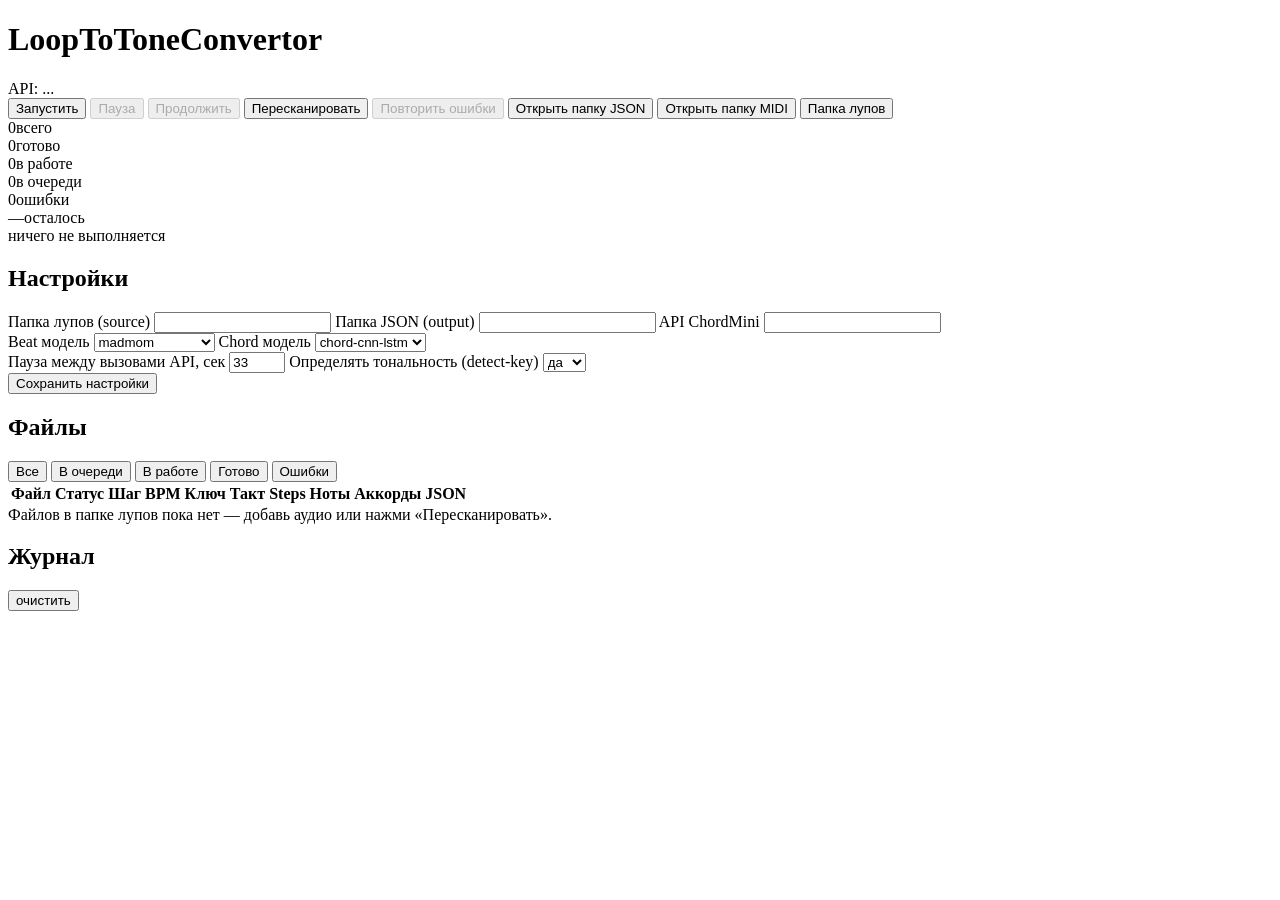
==== web/index.html @ 61a2a7a4 "Add favicon.ico (dark tile, orange loop glyph) and link it in dashboard" ====
<!DOCTYPE html>
<html lang="ru">
<head>
<meta charset="utf-8">
<meta name="viewport" content="width=device-width, initial-scale=1">
<title>LoopToToneConvertor</title>
    <link rel="icon" href="/favicon.ico" sizes="any">
<link rel="stylesheet" href="/style.css">
</head>
<body>
<header>
  <div class="title">
    <h1>LoopToTone<span>Convertor</span></h1>
    <div id="apiBadge" class="badge unknown">API: ...</div>
  </div>
  <div class="controls">
    <button id="btnRun" class="primary">Запустить</button>
    <button id="btnPause" disabled>Пауза</button>
    <button id="btnResume" disabled>Продолжить</button>
    <button id="btnRescan">Пересканировать</button>
    <button id="btnRetry" disabled>Повторить ошибки</button>
    <button id="btnOpenOut">Открыть папку JSON</button>
    <button id="btnOpenMidi">Открыть папку MIDI</button>
    <button id="btnOpenSrc">Папка лупов</button>
  </div>
</header>

<main>
  <section id="progressCard" class="card">
    <div class="stats">
      <div class="stat"><span class="num" id="stTotal">0</span><span class="lbl">всего</span></div>
      <div class="stat"><span class="num" id="stDone">0</span><span class="lbl">готово</span></div>
      <div class="stat"><span class="num" id="stWork">0</span><span class="lbl">в работе</span></div>
      <div class="stat"><span class="num" id="stQueued">0</span><span class="lbl">в очереди</span></div>
      <div class="stat bad"><span class="num" id="stFailed">0</span><span class="lbl">ошибки</span></div>
      <div class="stat"><span class="num" id="stEta">&mdash;</span><span class="lbl">осталось</span></div>
    </div>
    <div class="bar"><div id="barFill"></div></div>
    <div id="currentInfo" class="current">ничего не выполняется</div>
  </section>

  <section id="settingsCard" class="card">
    <h2>Настройки</h2>
    <div class="grid2">
      <label>Папка лупов (source)
        <input id="setSource" type="text">
      </label>
      <label>Папка JSON (output)
        <input id="setOutput" type="text">
      </label>
      <label>API ChordMini
        <input id="setApi" type="text">
      </label>
      <div class="grid2-inner">
        <label>Beat модель
          <select id="setBeatModel">
            <option>madmom</option><option>beat-transformer</option><option>librosa</option>
          </select>
        </label>
        <label>Chord модель
          <select id="setChordModel">
            <option>chord-cnn-lstm</option><option>btc-sl</option><option>btc-pl</option>
          </select>
        </label>
      </div>
      <label>Пауза между вызовами API, сек
        <input id="setInterval" type="number" min="5" max="600" value="33">
      </label>
      <label>Определять тональность (detect-key)
        <select id="setDetectKey"><option value="true">да</option><option value="false">нет</option></select>
      </label>
    </div>
    <div class="row">
      <button id="btnSaveSettings" class="primary">Сохранить настройки</button>
      <span id="settingsMsg"></span>
    </div>
  </section>

  <section id="filesCard" class="card">
    <div class="card-head">
      <h2>Файлы</h2>
      <div class="filters">
        <button data-f="all" class="on">Все</button>
        <button data-f="pending">В очереди</button>
        <button data-f="working">В работе</button>
        <button data-f="done">Готово</button>
        <button data-f="failed">Ошибки</button>
      </div>
    </div>
    <table id="filesTable">
      <thead>
        <tr>
          <th>Файл</th><th>Статус</th><th>Шаг</th><th>BPM</th><th>Ключ</th>
          <th>Такт</th><th>Steps</th><th>Ноты</th><th>Аккорды</th><th>JSON</th><th></th>
        </tr>
      </thead>
      <tbody></tbody>
    </table>
    <div id="filesEmpty" class="empty">Файлов в папке лупов пока нет — добавь аудио или нажми «Пересканировать».</div>
  </section>

  <section id="logCard" class="card">
    <div class="card-head">
      <h2>Журнал</h2>
      <button id="btnClearLog">очистить</button>
    </div>
    <div id="logBox"></div>
  </section>
</main>

<script src="/app.js"></script>
</body>
</html>
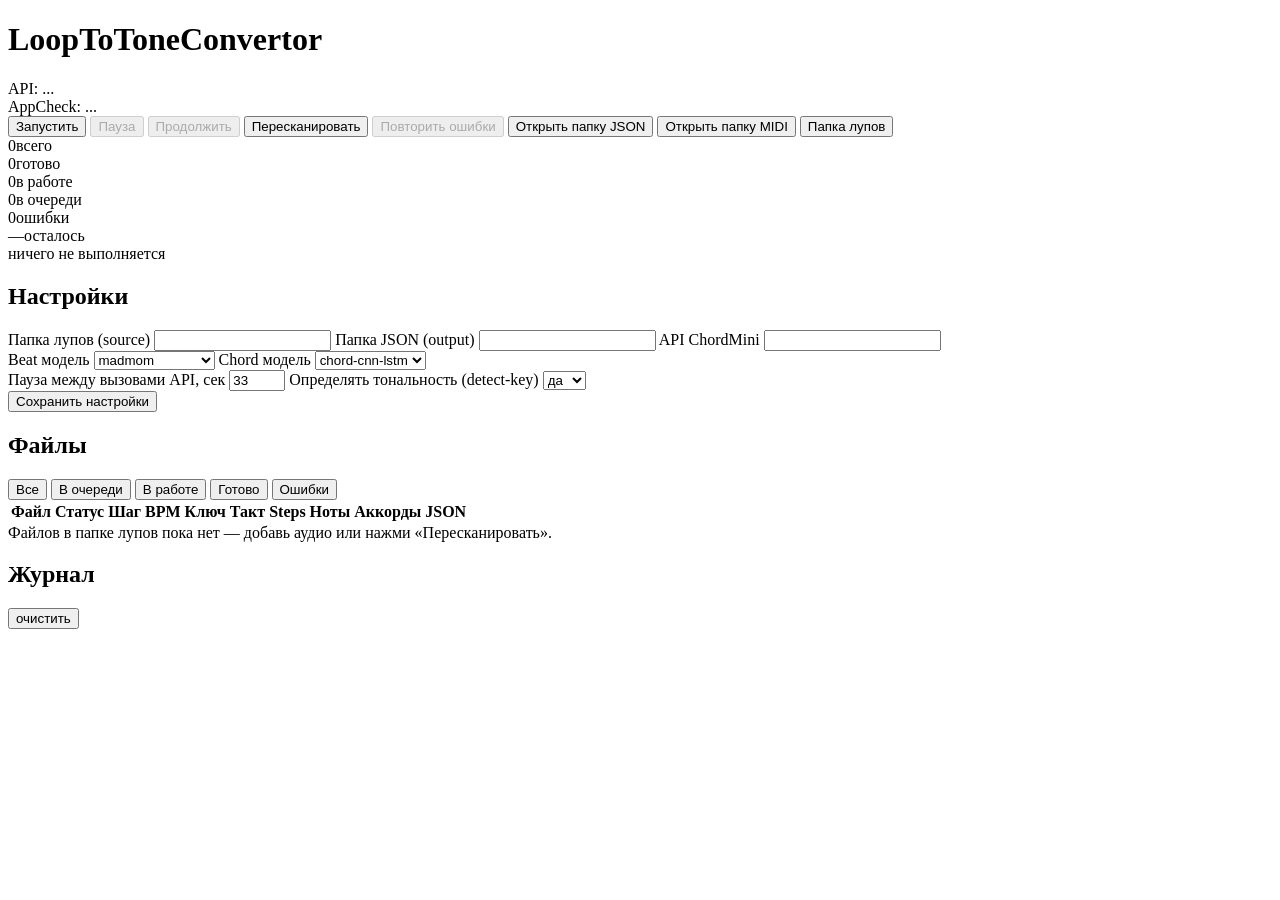
==== commit b7279301: "Offload pipeline via Firebase Storage + App Check bridge extension - engine: upload loops to Firebas" ====
--- a/web/index.html
+++ b/web/index.html
@@ -12,6 +12,7 @@
   <div class="title">
     <h1>LoopToTone<span>Convertor</span></h1>
     <div id="apiBadge" class="badge unknown">API: ...</div>
+    <div id="acBadge" class="badge unknown">AppCheck: ...</div>
   </div>
   <div class="controls">
     <button id="btnRun" class="primary">Запустить</button>
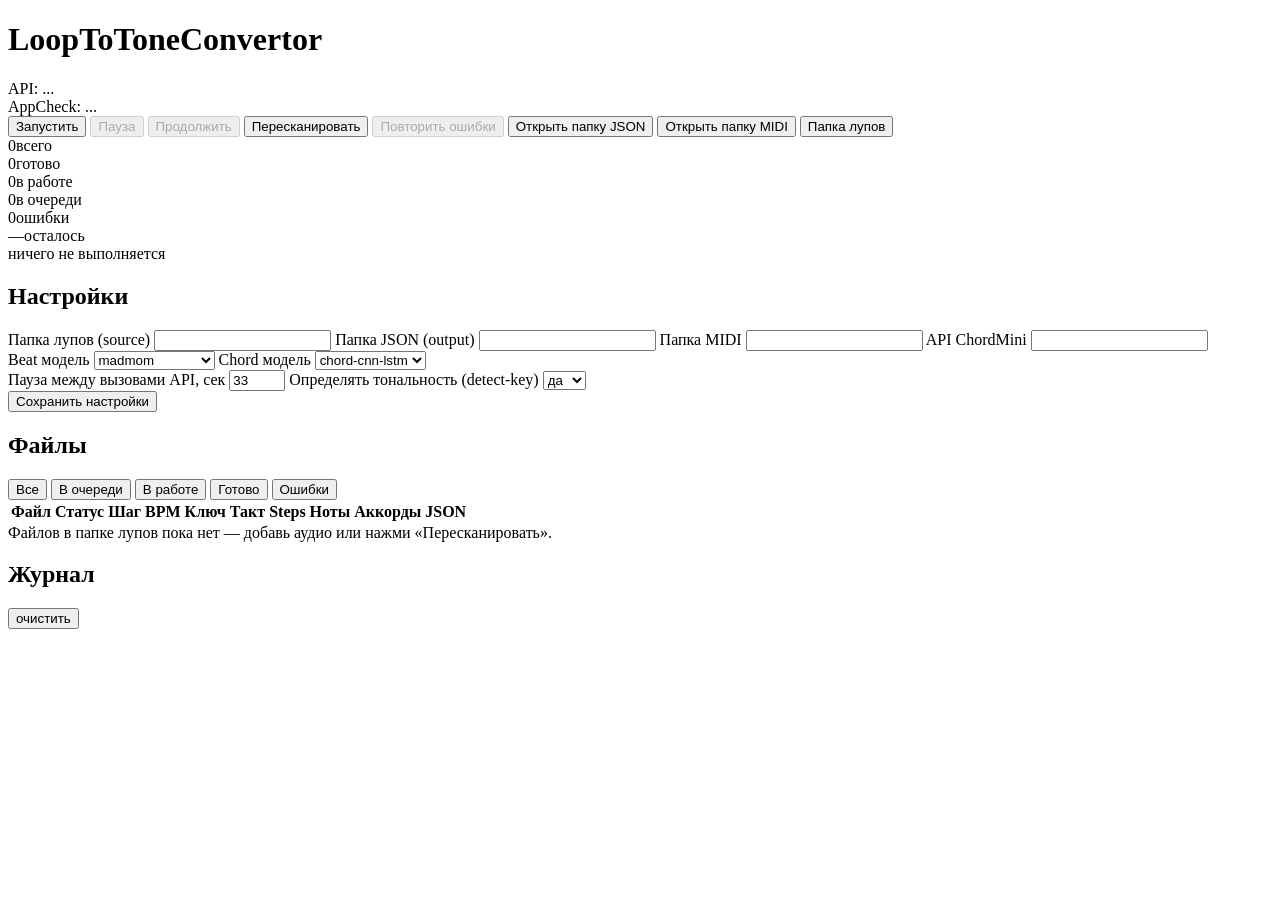
==== commit ef8e54fa: "Switch to AIMusicTools folder structure: new source/output/midi_dir paths" ====
--- a/web/index.html
+++ b/web/index.html
@@ -46,9 +46,12 @@
       <label>Папка лупов (source)
         <input id="setSource" type="text">
       </label>
-      <label>Папка JSON (output)
-        <input id="setOutput" type="text">
-      </label>
+<label>Папка JSON (output)
+          <input id="setOutput" type="text">
+        </label>
+        <label>Папка MIDI
+          <input id="setMidiDir" type="text">
+        </label>
       <label>API ChordMini
         <input id="setApi" type="text">
       </label>
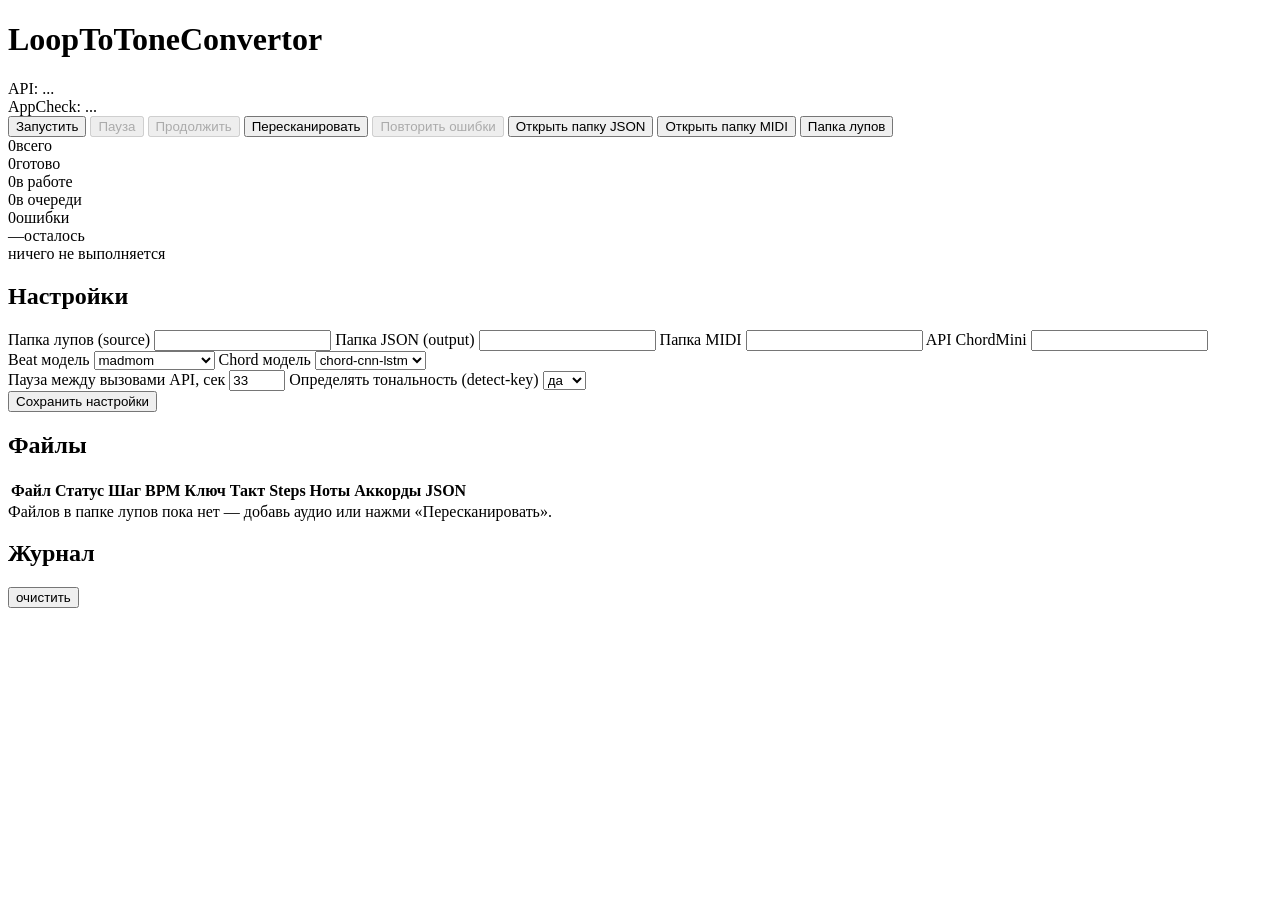
==== commit 31b5b68a: "Remove status filter tabs; highlight done files green" ====
--- a/web/index.html
+++ b/web/index.html
@@ -83,13 +83,6 @@
   <section id="filesCard" class="card">
     <div class="card-head">
       <h2>Файлы</h2>
-      <div class="filters">
-        <button data-f="all" class="on">Все</button>
-        <button data-f="pending">В очереди</button>
-        <button data-f="working">В работе</button>
-        <button data-f="done">Готово</button>
-        <button data-f="failed">Ошибки</button>
-      </div>
     </div>
     <table id="filesTable">
       <thead>
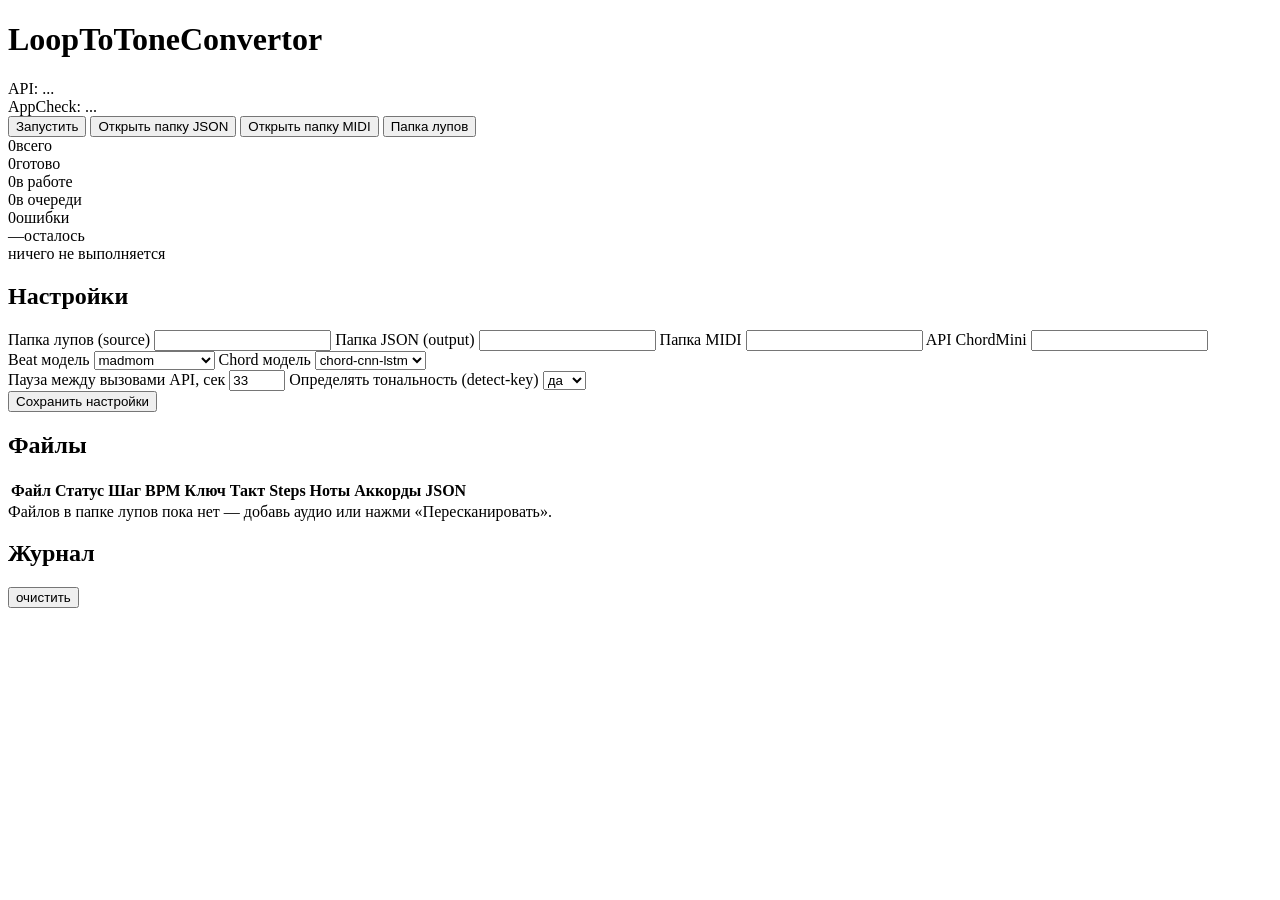
==== commit 1653d2e7: "Remove pause/resume/rescan/retry/reset buttons from panel and dashboard" ====
--- a/web/index.html
+++ b/web/index.html
@@ -16,10 +16,6 @@
   </div>
   <div class="controls">
     <button id="btnRun" class="primary">Запустить</button>
-    <button id="btnPause" disabled>Пауза</button>
-    <button id="btnResume" disabled>Продолжить</button>
-    <button id="btnRescan">Пересканировать</button>
-    <button id="btnRetry" disabled>Повторить ошибки</button>
     <button id="btnOpenOut">Открыть папку JSON</button>
     <button id="btnOpenMidi">Открыть папку MIDI</button>
     <button id="btnOpenSrc">Папка лупов</button>
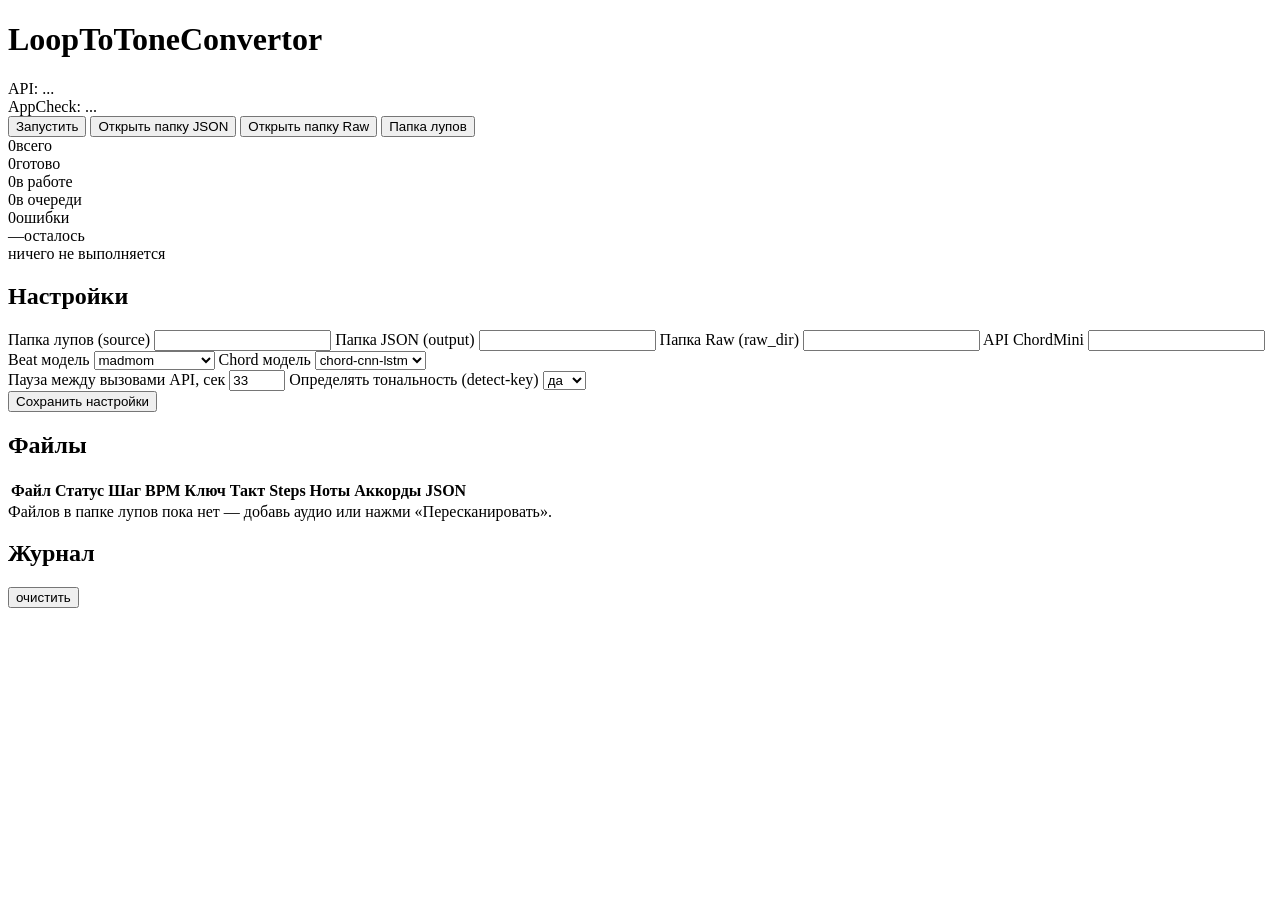
==== commit 54667e41: "Drop MIDI output, split raw analysis and Tone.js JSON dirs" ====
--- a/web/index.html
+++ b/web/index.html
@@ -17,7 +17,7 @@
   <div class="controls">
     <button id="btnRun" class="primary">Запустить</button>
     <button id="btnOpenOut">Открыть папку JSON</button>
-    <button id="btnOpenMidi">Открыть папку MIDI</button>
+    <button id="btnOpenRaw">Открыть папку Raw</button>
     <button id="btnOpenSrc">Папка лупов</button>
   </div>
 </header>
@@ -45,8 +45,8 @@
 <label>Папка JSON (output)
           <input id="setOutput" type="text">
         </label>
-        <label>Папка MIDI
-          <input id="setMidiDir" type="text">
+        <label>Папка Raw (raw_dir)
+          <input id="setRawDir" type="text">
         </label>
       <label>API ChordMini
         <input id="setApi" type="text">
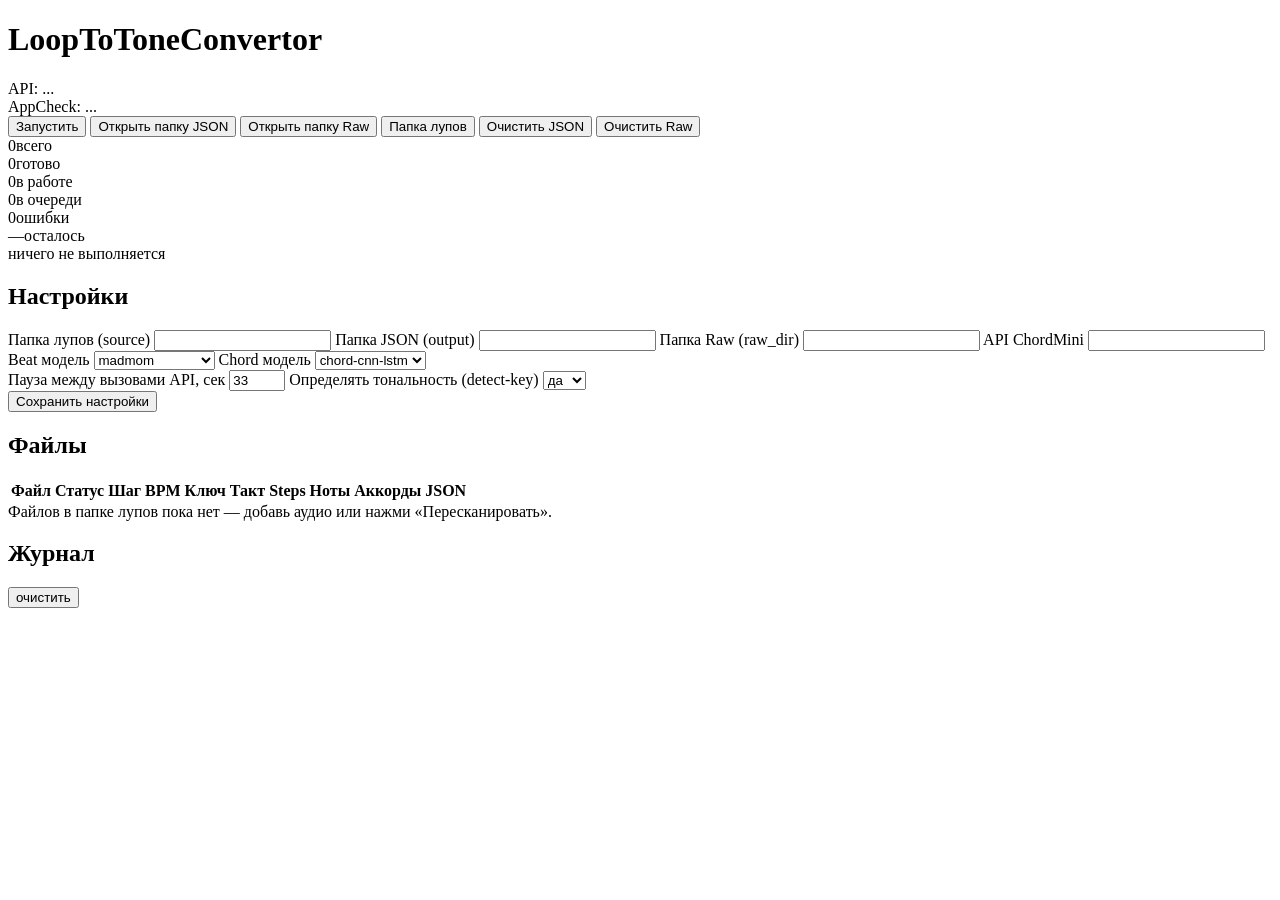
==== commit 8722eb64: "Clear buttons for raw/tone dirs, /api/clear endpoint" ====
--- a/web/index.html
+++ b/web/index.html
@@ -19,6 +19,8 @@
     <button id="btnOpenOut">Открыть папку JSON</button>
     <button id="btnOpenRaw">Открыть папку Raw</button>
     <button id="btnOpenSrc">Папка лупов</button>
+    <button id="btnClearOut">Очистить JSON</button>
+    <button id="btnClearRaw">Очистить Raw</button>
   </div>
 </header>
 
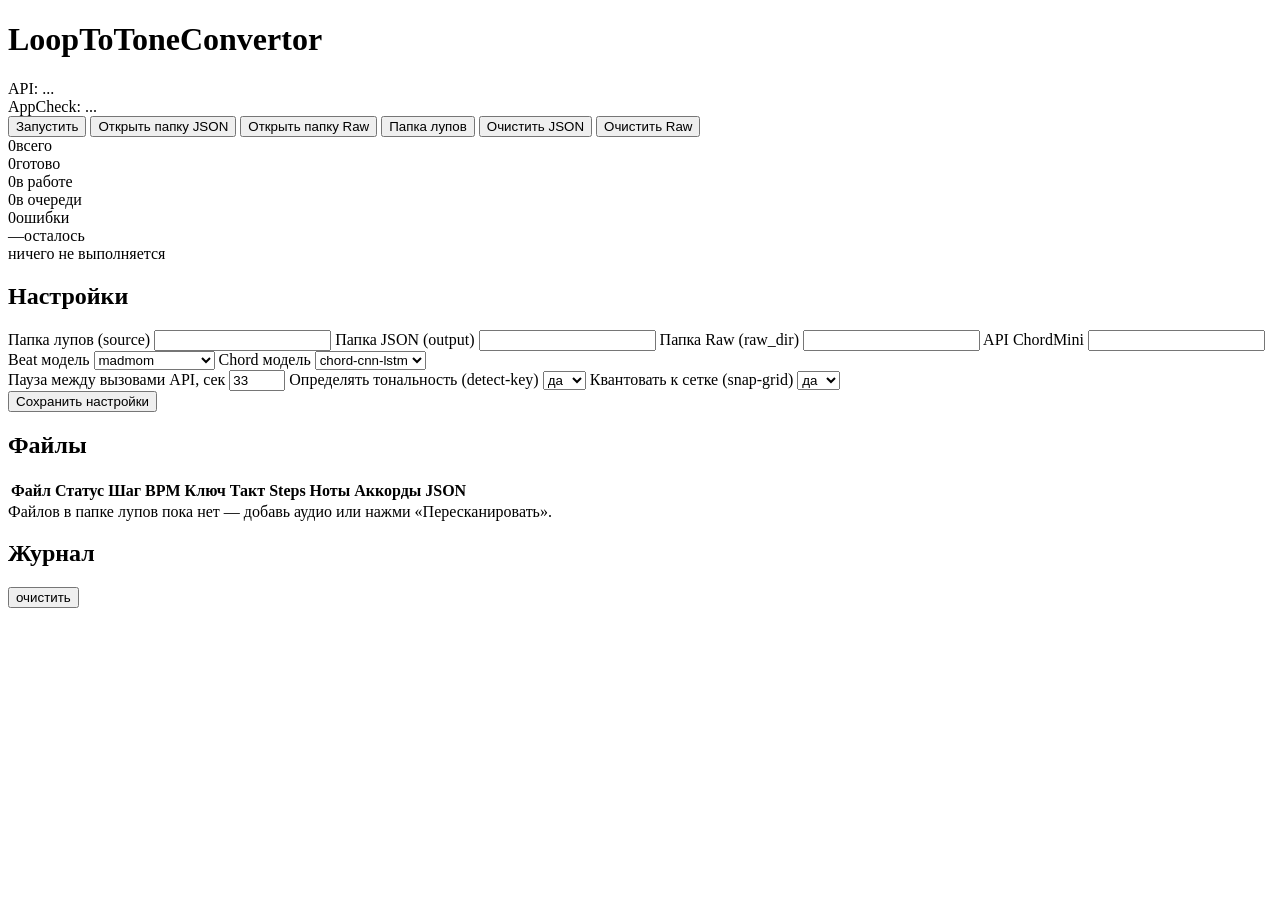
==== commit b4925829: "snap_grid config flag (default true), UI toggle in panel and dashboard" ====
--- a/web/index.html
+++ b/web/index.html
@@ -71,6 +71,9 @@
       <label>Определять тональность (detect-key)
         <select id="setDetectKey"><option value="true">да</option><option value="false">нет</option></select>
       </label>
+      <label>Квантовать к сетке (snap-grid)
+        <select id="setSnapGrid"><option value="true">да</option><option value="false">нет</option></select>
+      </label>
     </div>
     <div class="row">
       <button id="btnSaveSettings" class="primary">Сохранить настройки</button>
